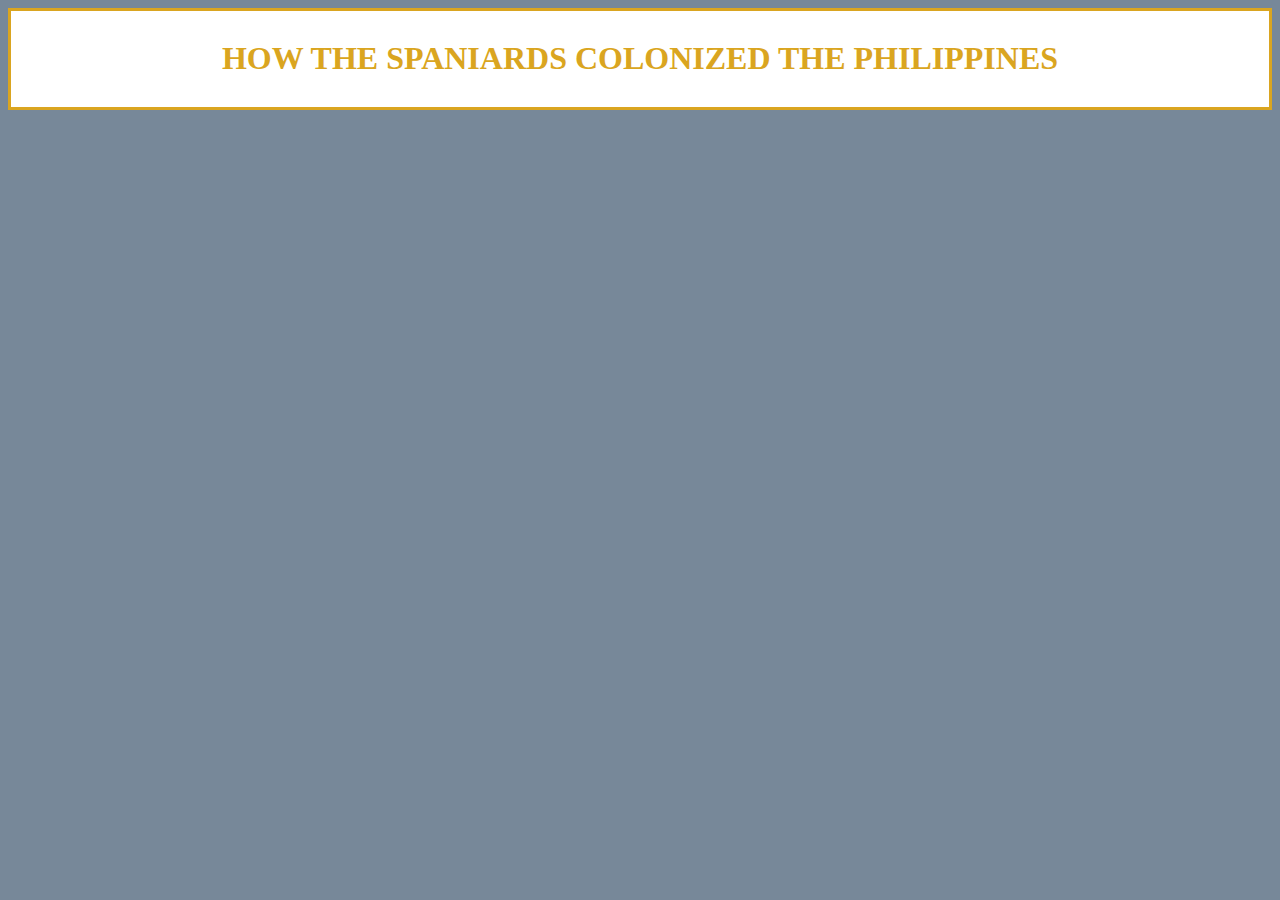
==== PAA1.html @ fe08fb77 "Update PAA1.html" ====
<!DOCTYPE html>
<html>
<head>
    <title>Web Design</title>
    <link rel="stylesheet" type="text/css" href="css/style.css">
<style>
    div {
        border: 3px solid goldenrod;
        background-color: white;
        /* background-image: url("Header.jpg");
        background-position-y: center; */
        padding: 8px;
    }

    h1{
        text-align: center;
        text-transform: uppercase;
        color: goldenrod;
    }
    
    body{
        background-color: lightslategray;
    }


</style>
</head>
<body>
<div>
    <h1> How the Spaniards Colonized the Philippines</h1>
</div>

</body>
</html>
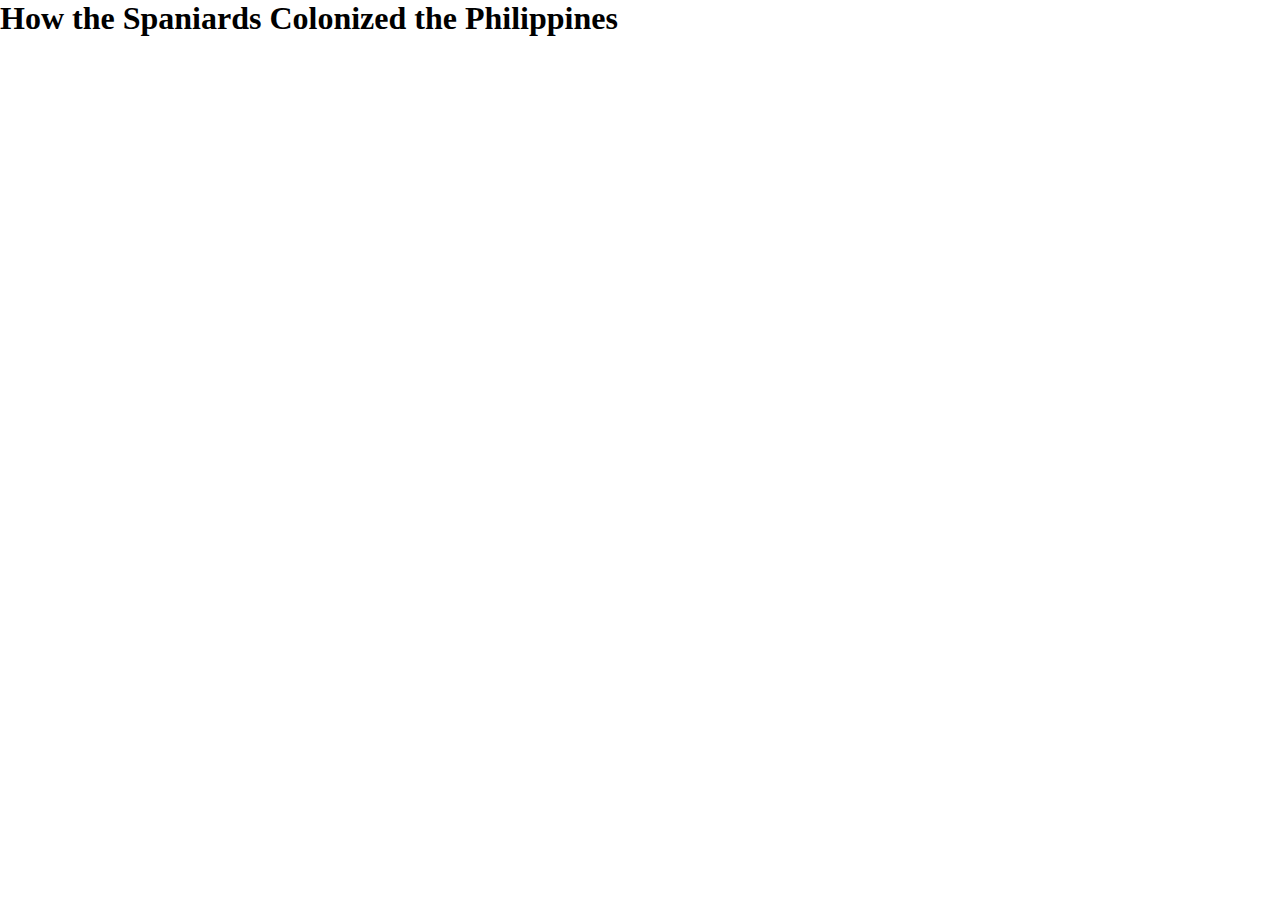
==== commit ccf685f3: "Update PAA1.html" ====
--- a/PAA1.html
+++ b/PAA1.html
@@ -2,33 +2,13 @@
 <html>
 <head>
     <title>Web Design</title>
-    <link rel="stylesheet" type="text/css" href="css/style.css">
-<style>
-    div {
-        border: 3px solid goldenrod;
-        background-color: white;
-        /* background-image: url("Header.jpg");
-        background-position-y: center; */
-        padding: 8px;
-    }
-
-    h1{
-        text-align: center;
-        text-transform: uppercase;
-        color: goldenrod;
-    }
-    
-    body{
-        background-color: lightslategray;
-    }
-
-
-</style>
+    <link rel="stylesheet" type="text/css" href="style.css">
 </head>
 <body>
-<div>
-    <h1> How the Spaniards Colonized the Philippines</h1>
-</div>
-
+    <header>
+        <div>
+            <h1> How the Spaniards Colonized the Philippines</h1>
+        </div>
+    </header>
 </body>
 </html>
--- a/style.css
+++ b/style.css
@@ -0,0 +1,6 @@
+*{
+ margin: 0;
+ padding: 0;
+ font-family: Century Gothic;
+  
+}
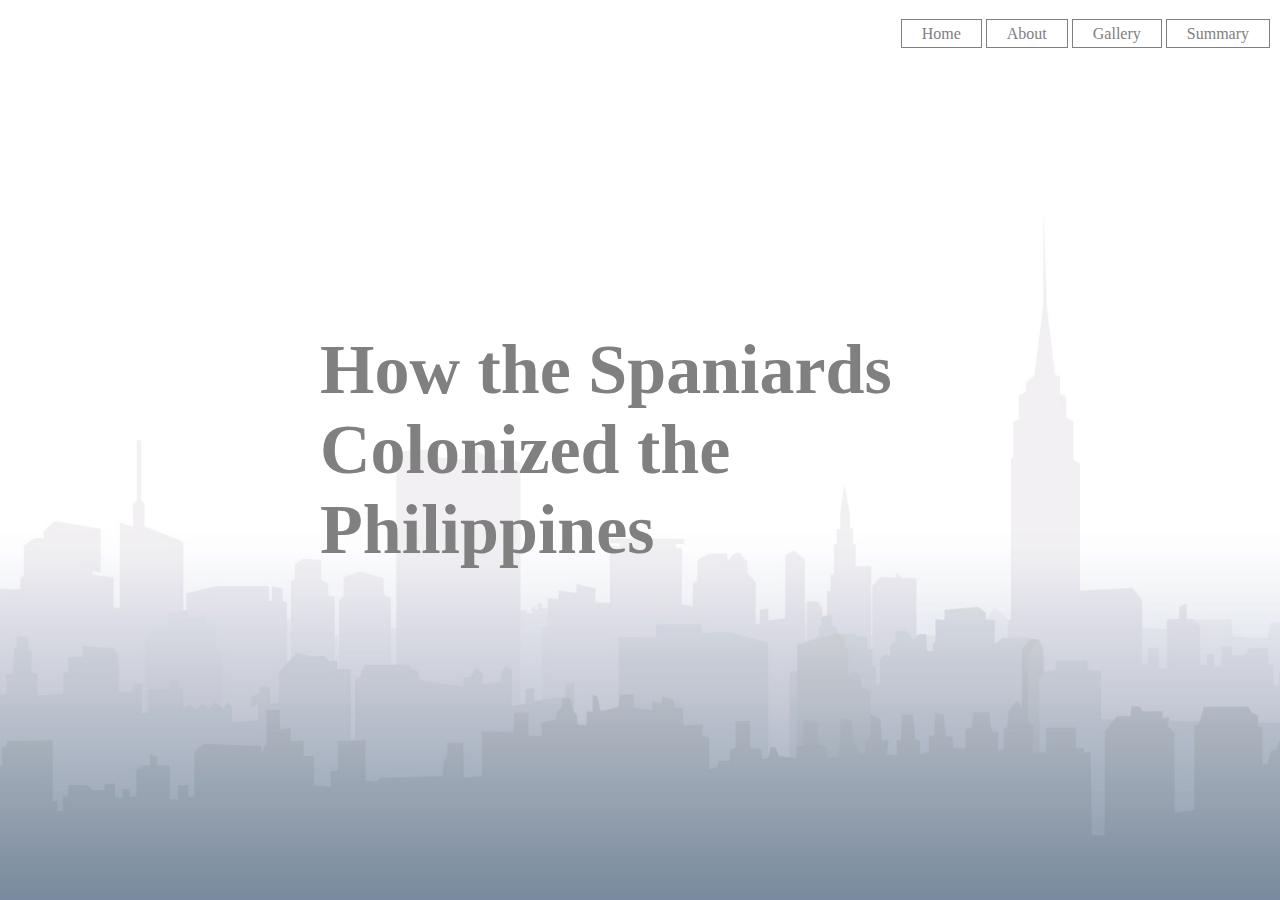
==== commit 22ddb63a: "Update PAA1.html" ====
--- a/PAA1.html
+++ b/PAA1.html
@@ -6,9 +6,27 @@
 </head>
 <body>
     <header>
-        <div>
-            <h1> How the Spaniards Colonized the Philippines</h1>
+        <div class="main">
+            <ul> 
+                <li> <a href="#"> Home </a></li>
+                <li> <a href="#"> About </a></li>
+                <li> <a href="#"> Gallery </a></li>
+                <li> <a href="#"> Summary </a></li>
+            </ul>   
         </div>
+        <div class="title">
+            <h1> How the Spaniards Colonized the Philippines </h1>
+        </div>
+
+        <!-- <div id="About">
+            <h1>About</h1>
+        </div>
+        <div id="Gallery">
+            <h1>About</h1>
+        </div>
+        <div id="Summary">
+            <h1>About</h1>
+        </div> -->
     </header>
 </body>
 </html>
--- a/style.css
+++ b/style.css
@@ -1,6 +1,75 @@
+html{
+    scroll-behavior: smooth;
+}
+
 *{
  margin: 0;
  padding: 0;
  font-family: Century Gothic;
   
 }
+
+header{
+    background-image: url(R.jpg);
+    height: 100vh; 
+    background-size: cover;
+    background-position: center;
+}
+
+ul{
+    float: right;
+    list-style-type: none;
+    margin-top: 25px;
+    margin-right: 10px;
+}
+
+ul li{
+    display: inline-block;
+}
+
+ul li a{
+    text-decoration: none;
+    color: gray;
+    padding: 5px 20px;
+    border: 1px solid gray;
+    transition: 0.6s ease;
+}
+
+ul li a:hover{
+    background-color: gray;
+    color: red;
+}
+
+.title{
+    position: absolute;
+    top: 50%;
+    left: 50%;
+    transform: translate(-50%,-50%);
+}
+
+.title h1{
+    color: gray;
+    font-size: 70px;
+
+}
+
+#About{
+    height: 700px;
+    background: gray;
+    display: inline-block;
+    width: 100%;
+}
+
+#Gallery{
+    height: 700px;
+    background: white;
+    display: inline-block;
+    width: 100%;
+}
+
+#Summary{
+    height: 700px;
+    background: gray;
+    display: inline-block;
+    width: 100%;
+}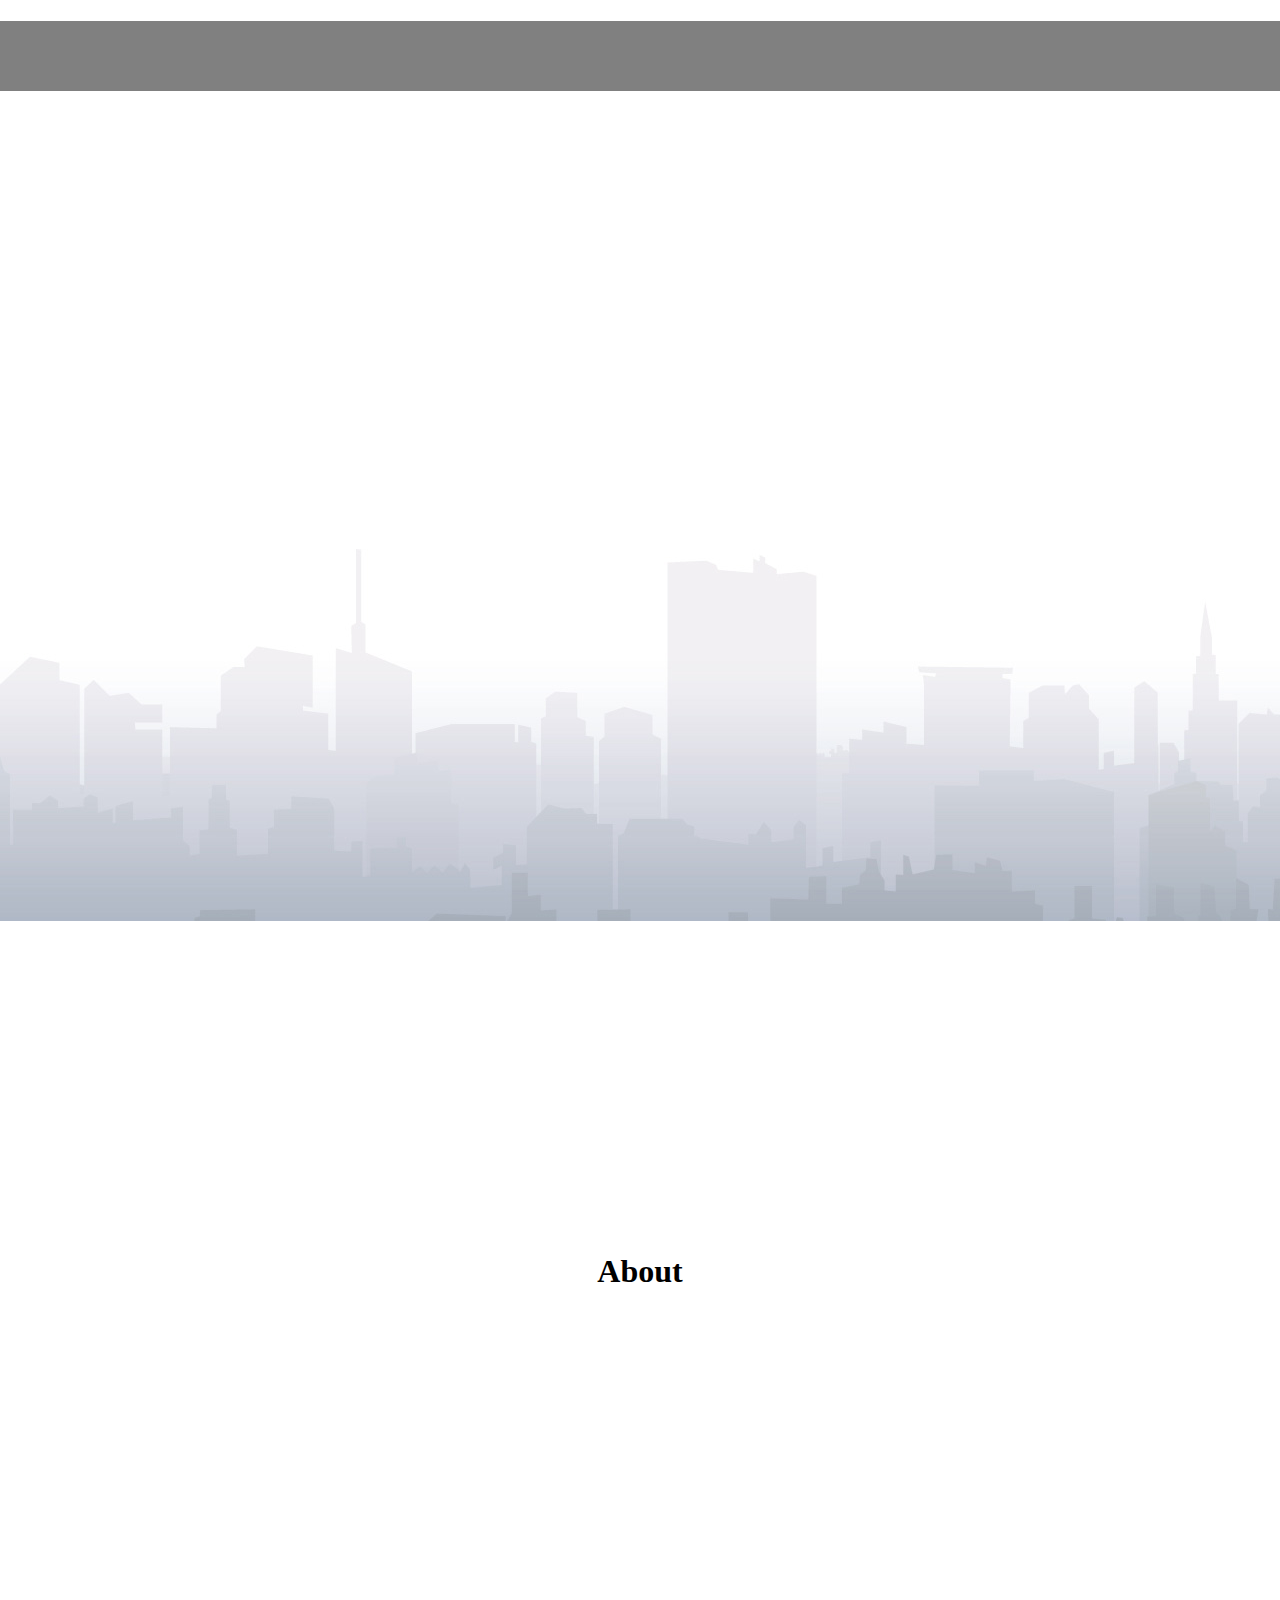
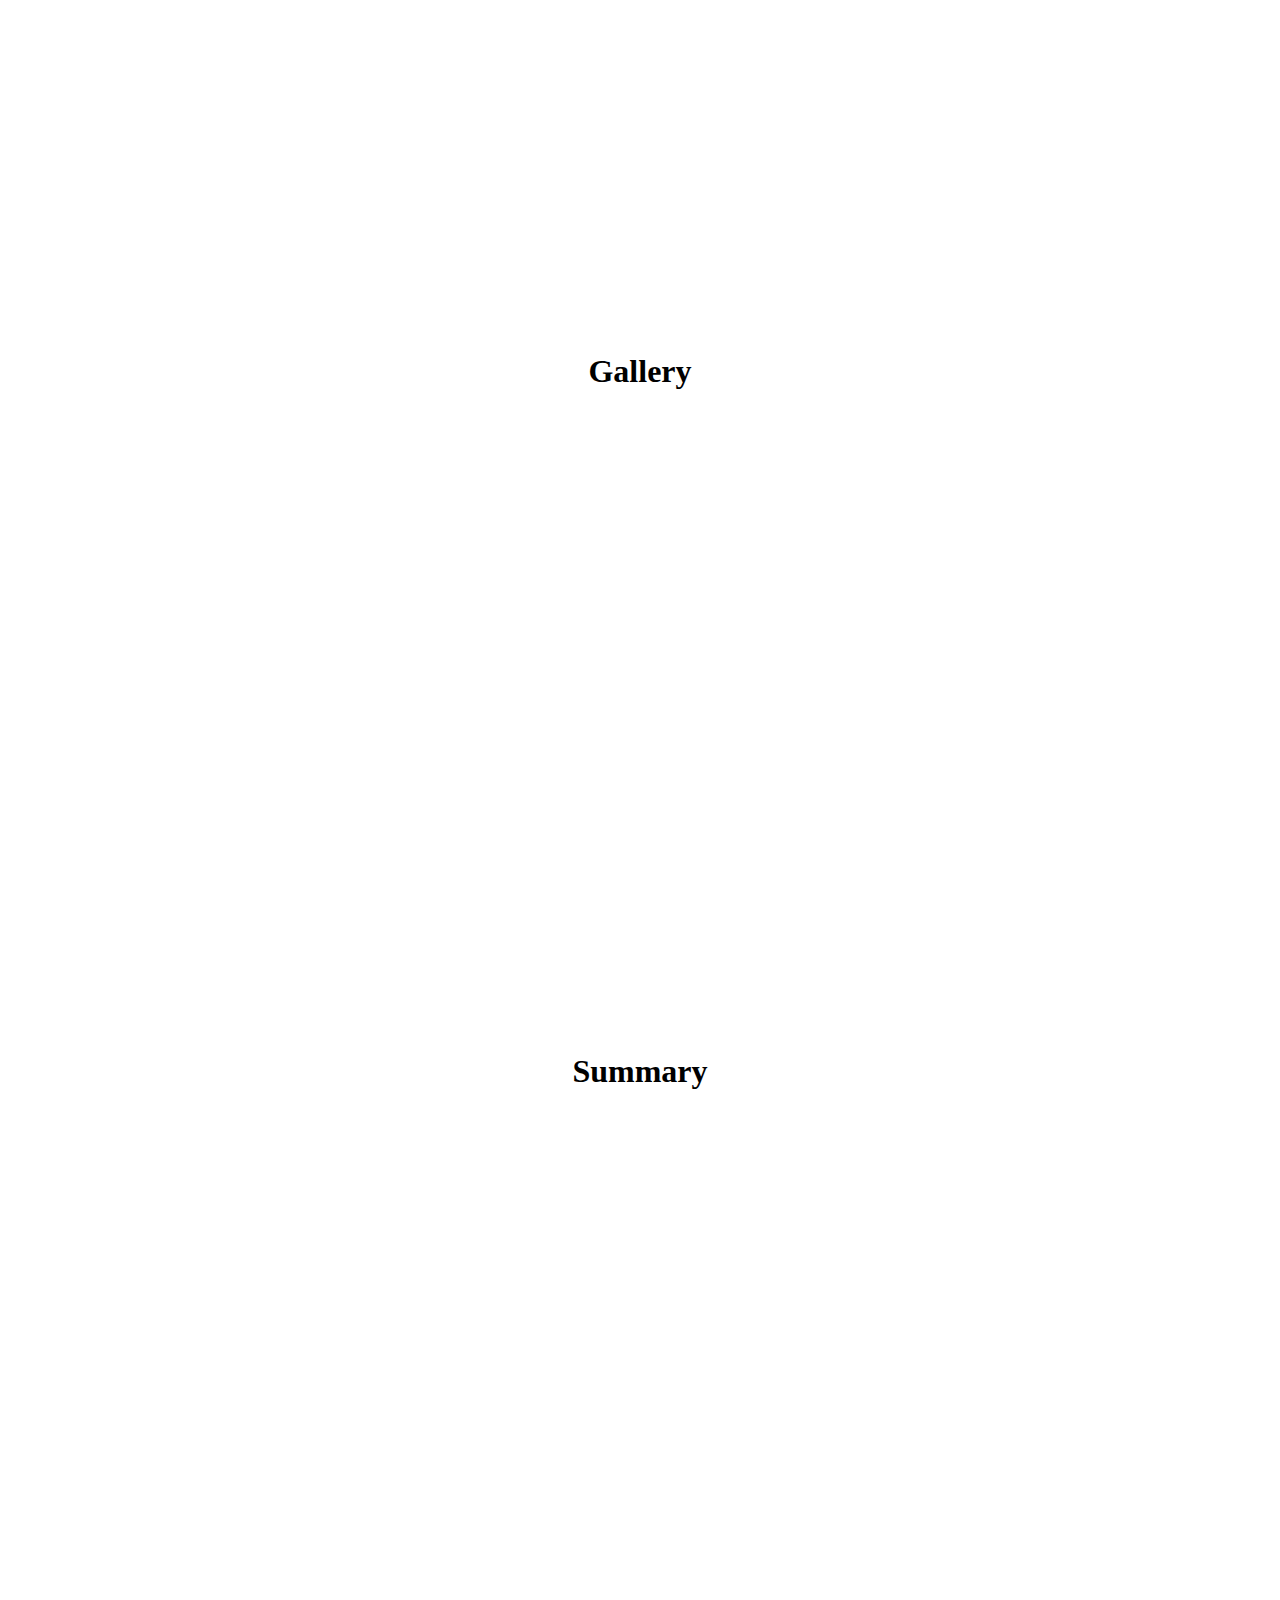
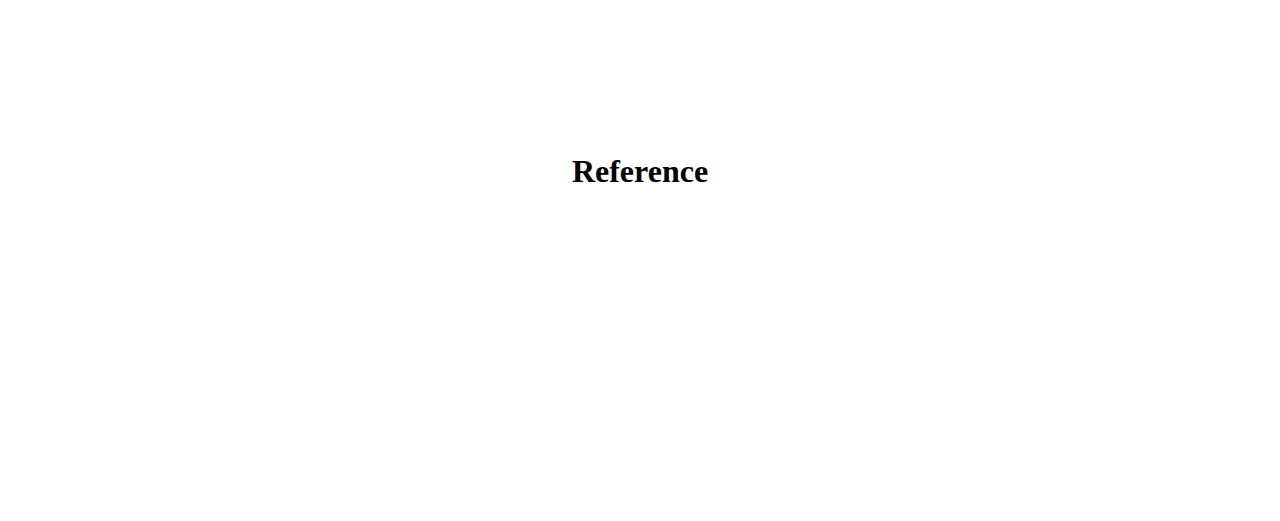
==== commit bcdb3186: "Update PAA1.html" ====
--- a/PAA1.html
+++ b/PAA1.html
@@ -1,32 +1,48 @@
 <!DOCTYPE html>
 <html>
 <head>
-    <title>Web Design</title>
+    <title>How the Spaniards Colonized the Philippines</title>
     <link rel="stylesheet" type="text/css" href="style.css">
 </head>
 <body>
     <header>
         <div class="main">
-            <ul> 
-                <li> <a href="#"> Home </a></li>
-                <li> <a href="#"> About </a></li>
-                <li> <a href="#"> Gallery </a></li>
-                <li> <a href="#"> Summary </a></li>
+            <ul class = "nav"> 
+                <li> <a href="#home"> Home </a></li>
+                <li> <a href="#about"> About </a></li>
+                <li> <a href="#gallery"> Gallery </a></li>
+                <li> <a href="#summary"> Summary </a></li>
+                <li> <a href="#reference"> Reference </a></li>
             </ul>   
         </div>
-        <div class="title">
+        <!-- <div class="title">
             <h1> How the Spaniards Colonized the Philippines </h1>
+        </div> -->
+        <div class="problem-area" id="home">
+            <div class="text-part">
+                <h1>Home</h1>
+            </div>
         </div>
-
-        <!-- <div id="About">
-            <h1>About</h1>
+        <div class="about-area" id="about">
+            <div class="text-part">
+                <h1>About</h1>
+            </div>
         </div>
-        <div id="Gallery">
-            <h1>About</h1>
+        <div class="gallery-area" id="gallery">
+            <div class="text-part">
+                <h1>Gallery</h1>
+            </div>
         </div>
-        <div id="Summary">
-            <h1>About</h1>
-        </div> -->
+        <div class="summary-area" id="summary">
+            <div class="text-part">
+                <h1>Summary</h1>
+            </div>
+        </div>
+        <div class="reference-area" id="reference">
+            <div class="text-part">
+                <h1>Reference</h1>
+            </div>
+        </div>
     </header>
 </body>
 </html>
--- a/style.css
+++ b/style.css
@@ -1,4 +1,28 @@
-html{
+
+body {
+    margin: 0;
+    padding: 0;
+    font-family: Century Gothic;
+
+}
+
+.main{
+    position: fixed;
+    display: flex;
+    justify-content: center;
+    align-items: center;    
+    flex-direction: row;    
+    flex-wrap: wrap;
+    background-color: gray;
+    width: 100%;
+    height: 70px;
+    z-index: 1;
+}
+
+
+
+
+/* html{
     scroll-behavior: smooth;
 }
 
@@ -9,14 +33,14 @@
   
 }
 
-header{
+/* header{
     background-image: url(R.jpg);
     height: 100vh; 
-    background-size: cover;
+    background-size: auto;
     background-position: center;
-}
+} */
 
-ul{
+ul .nav{
     float: right;
     list-style-type: none;
     margin-top: 25px;
@@ -53,23 +77,27 @@
 
 }
 
-#About{
-    height: 700px;
-    background: gray;
-    display: inline-block;
-    width: 100%;
+.main {
+    position: fixed;
+
 }
 
-#Gallery{
-    height: 700px;
-    background: white;
-    display: inline-block;
+.problem-area{
+    position: relative;
+    background-image: url(R.jpg);
     width: 100%;
+    height: 100vh; 
+    background-repeat: no-repeat;
+
 }
 
-#Summary{
+.about-area, .gallery-area, .summary-area, .reference-area{
+    position: relative;
+    display: flex;
+    justify-content: space-around;
+    align-items: center;
+    flex-wrap: wrap;
+    flex-direction: row;
+    width: 100%;
     height: 700px;
-    background: gray;
-    display: inline-block;
-    width: 100%;
-}+} */
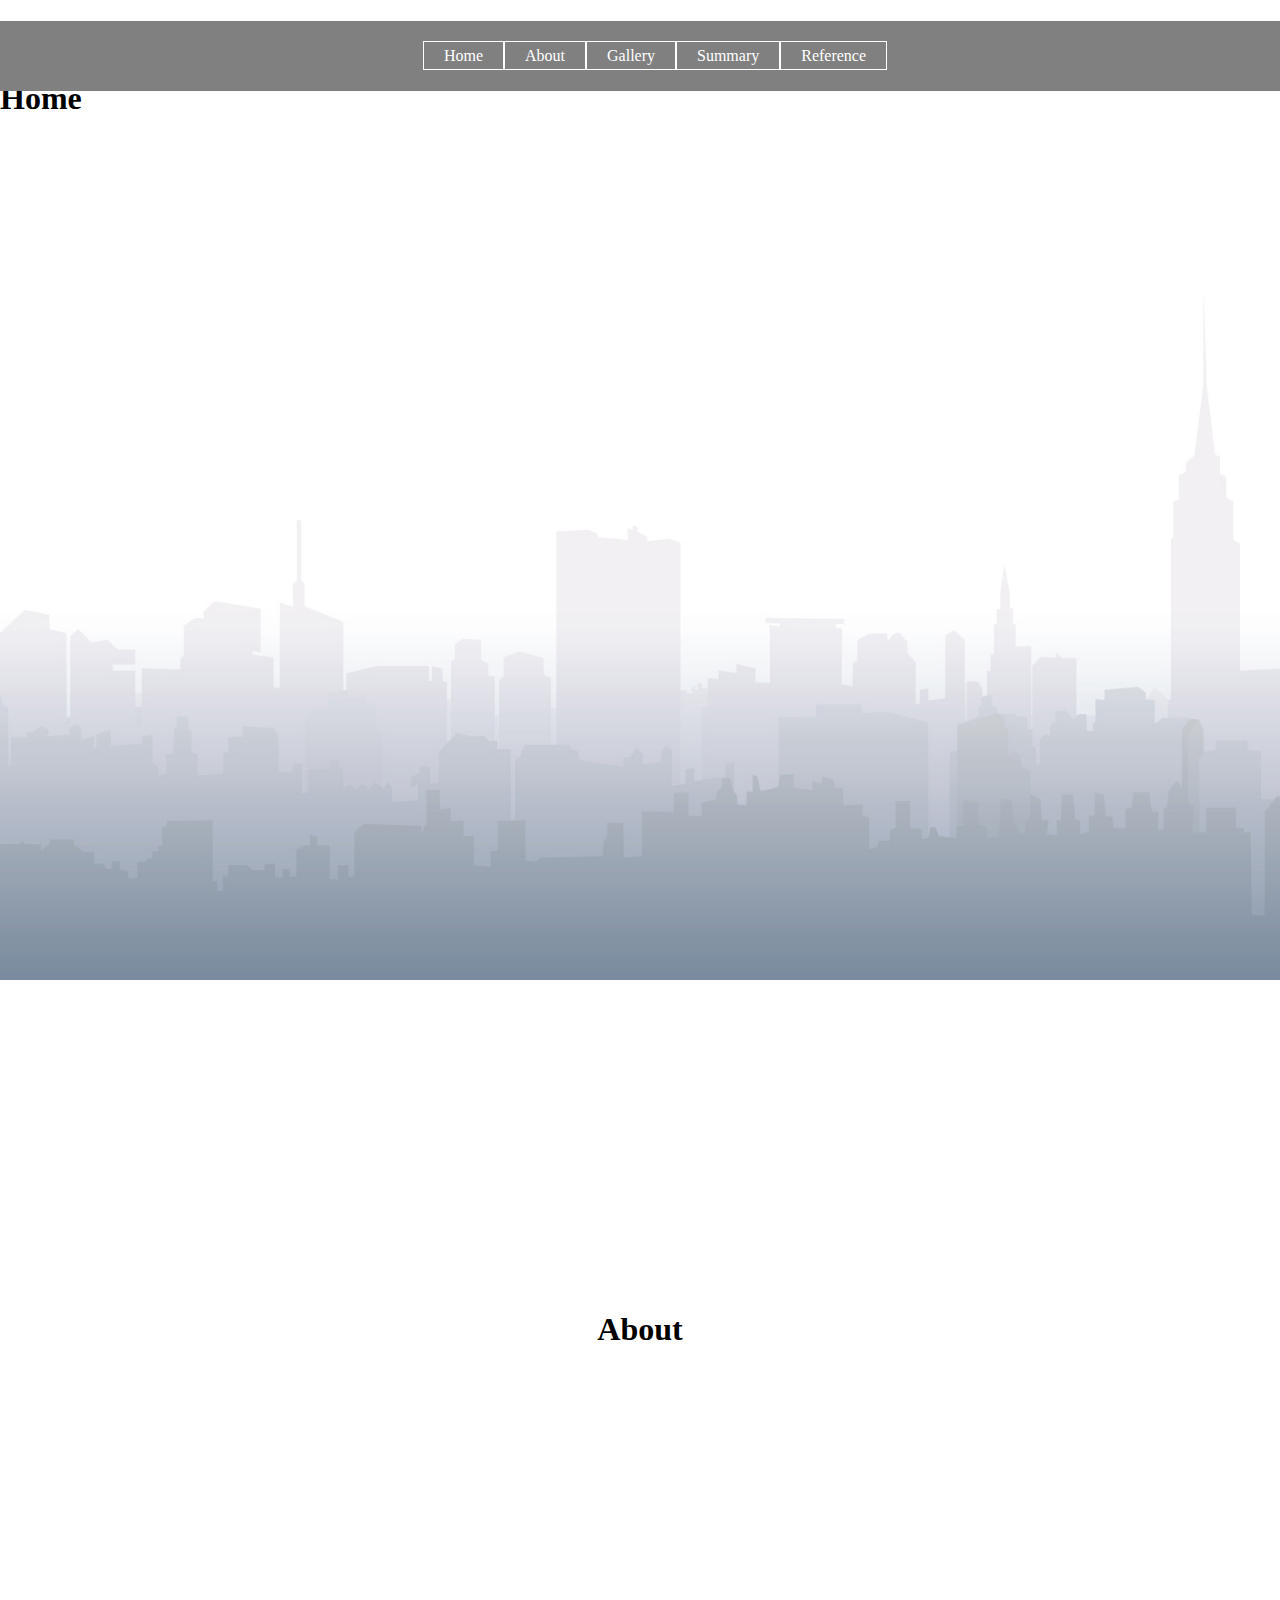
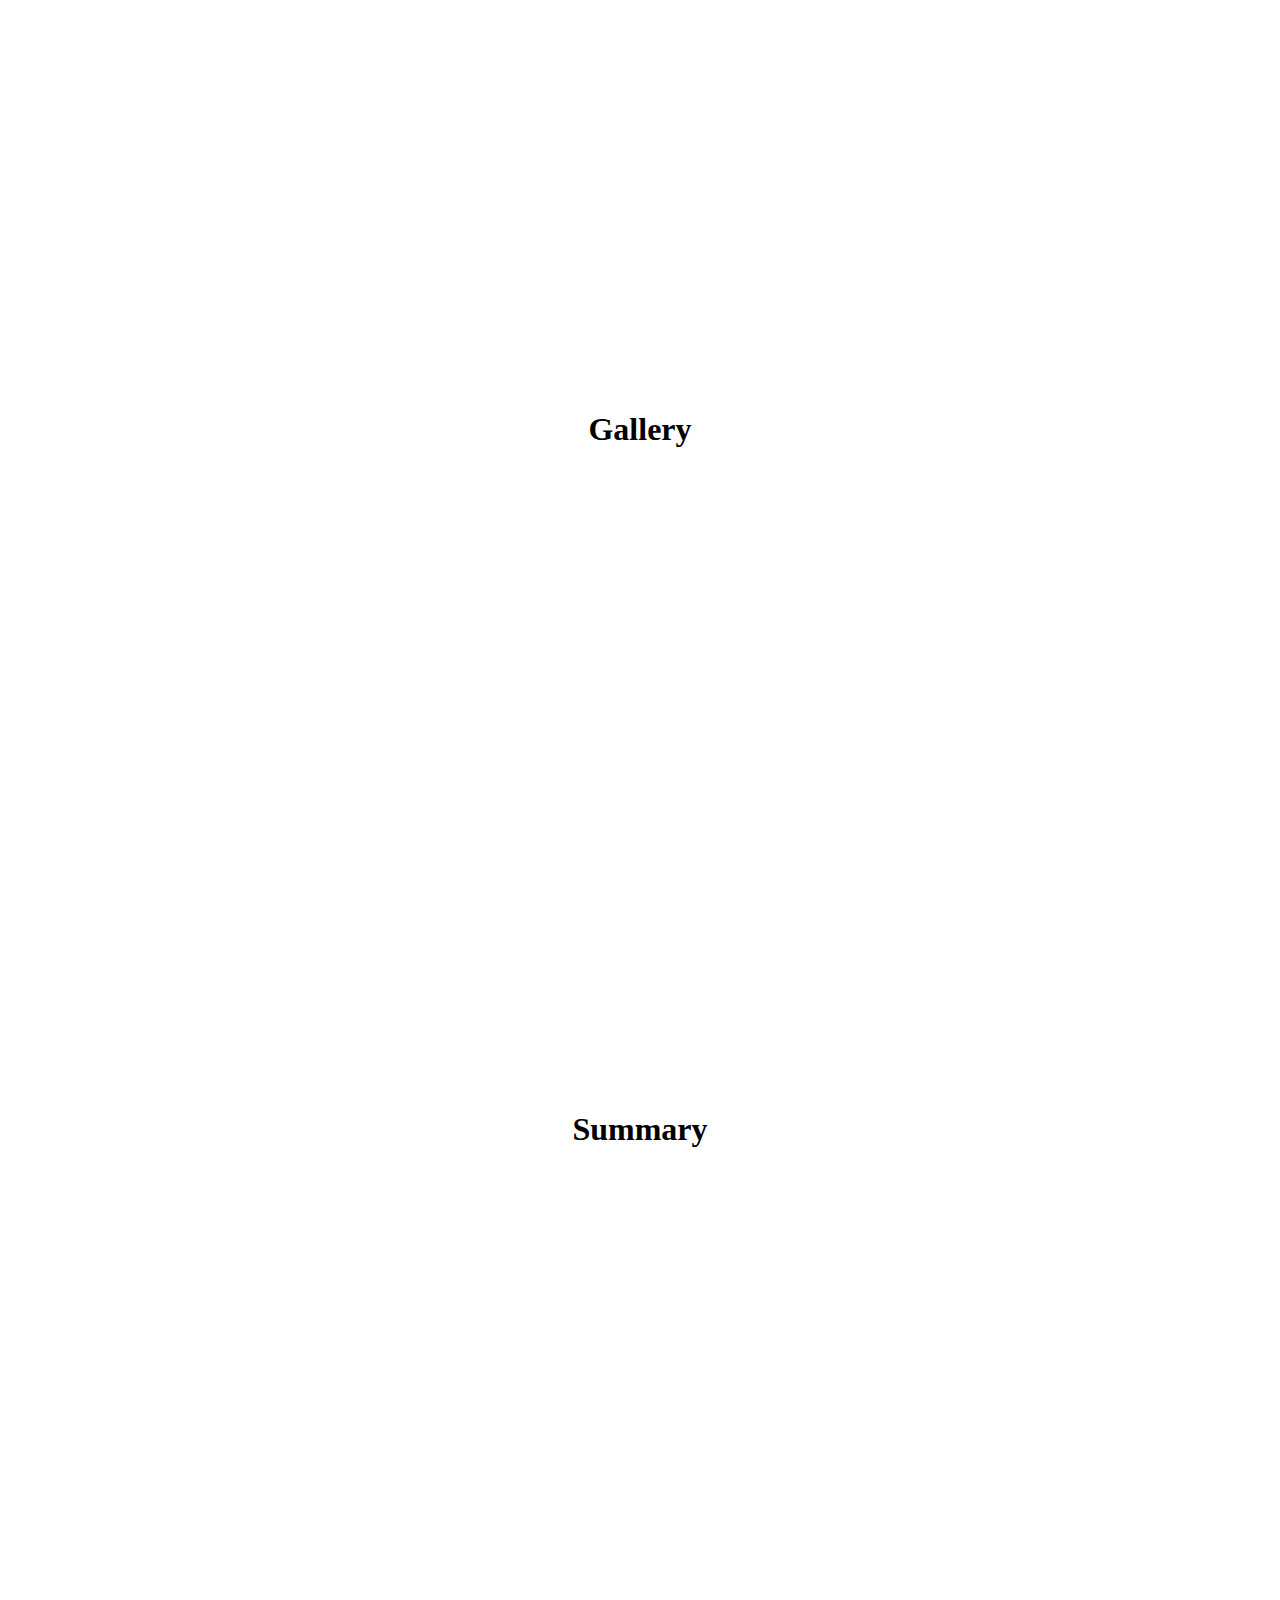
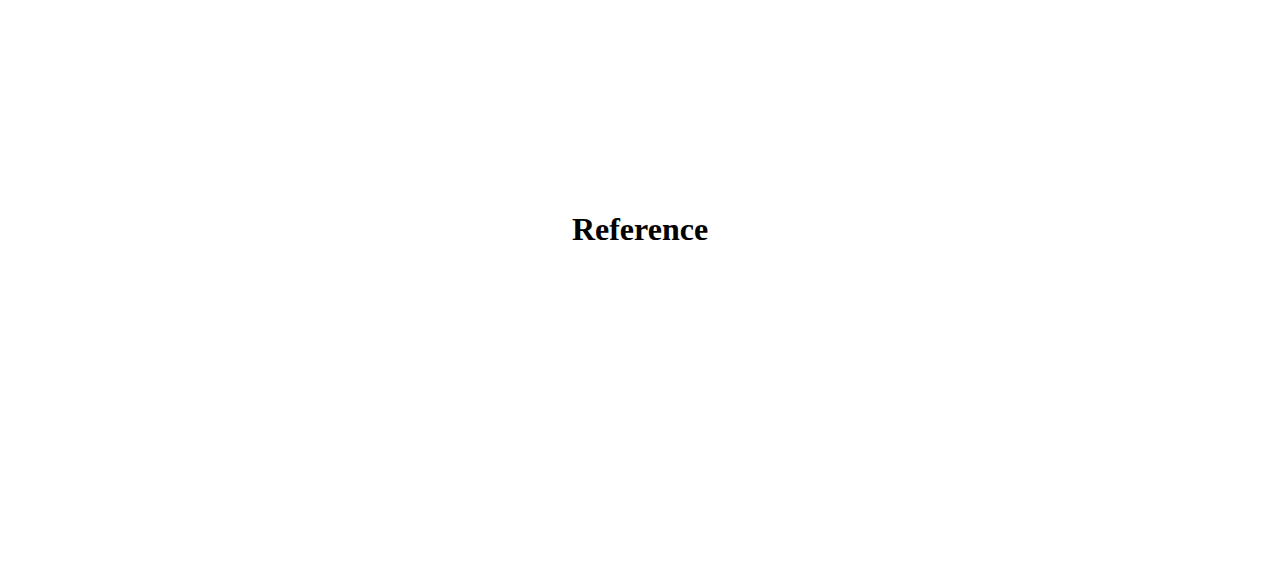
==== commit b622a4ce: "Update PAA1.html" ====
--- a/PAA1.html
+++ b/PAA1.html
@@ -15,9 +15,9 @@
                 <li> <a href="#reference"> Reference </a></li>
             </ul>   
         </div>
-        <!-- <div class="title">
+        <div class="title">
             <h1> How the Spaniards Colonized the Philippines </h1>
-        </div> -->
+        </div>
         <div class="problem-area" id="home">
             <div class="text-part">
                 <h1>Home</h1>
--- a/style.css
+++ b/style.css
@@ -19,52 +19,29 @@
     z-index: 1;
 }
 
-
-
-
-/* html{
-    scroll-behavior: smooth;
-}
-
-*{
- margin: 0;
- padding: 0;
- font-family: Century Gothic;
-  
-}
-
-/* header{
-    background-image: url(R.jpg);
-    height: 100vh; 
-    background-size: auto;
-    background-position: center;
-} */
-
-ul .nav{
-    float: right;
-    list-style-type: none;
-    margin-top: 25px;
+.nav {
+    display: flex;
+    flex-direction: row;
+    justify-content: right;
+    list-style: none;
     margin-right: 10px;
 }
 
-ul li{
-    display: inline-block;
-}
 
-ul li a{
+a{
     text-decoration: none;
-    color: gray;
+    color: white;
     padding: 5px 20px;
-    border: 1px solid gray;
+    border: 1px solid white;
     transition: 0.6s ease;
 }
 
-ul li a:hover{
-    background-color: gray;
+a:hover{
+    background-color: white;
     color: red;
 }
 
-.title{
+/* .title{
     position: absolute;
     top: 50%;
     left: 50%;
@@ -75,12 +52,7 @@
     color: gray;
     font-size: 70px;
 
-}
-
-.main {
-    position: fixed;
-
-}
+} */
 
 .problem-area{
     position: relative;
@@ -88,6 +60,8 @@
     width: 100%;
     height: 100vh; 
     background-repeat: no-repeat;
+    background-size: cover;
+
 
 }
 
@@ -100,4 +74,4 @@
     flex-direction: row;
     width: 100%;
     height: 700px;
-} */
+} 
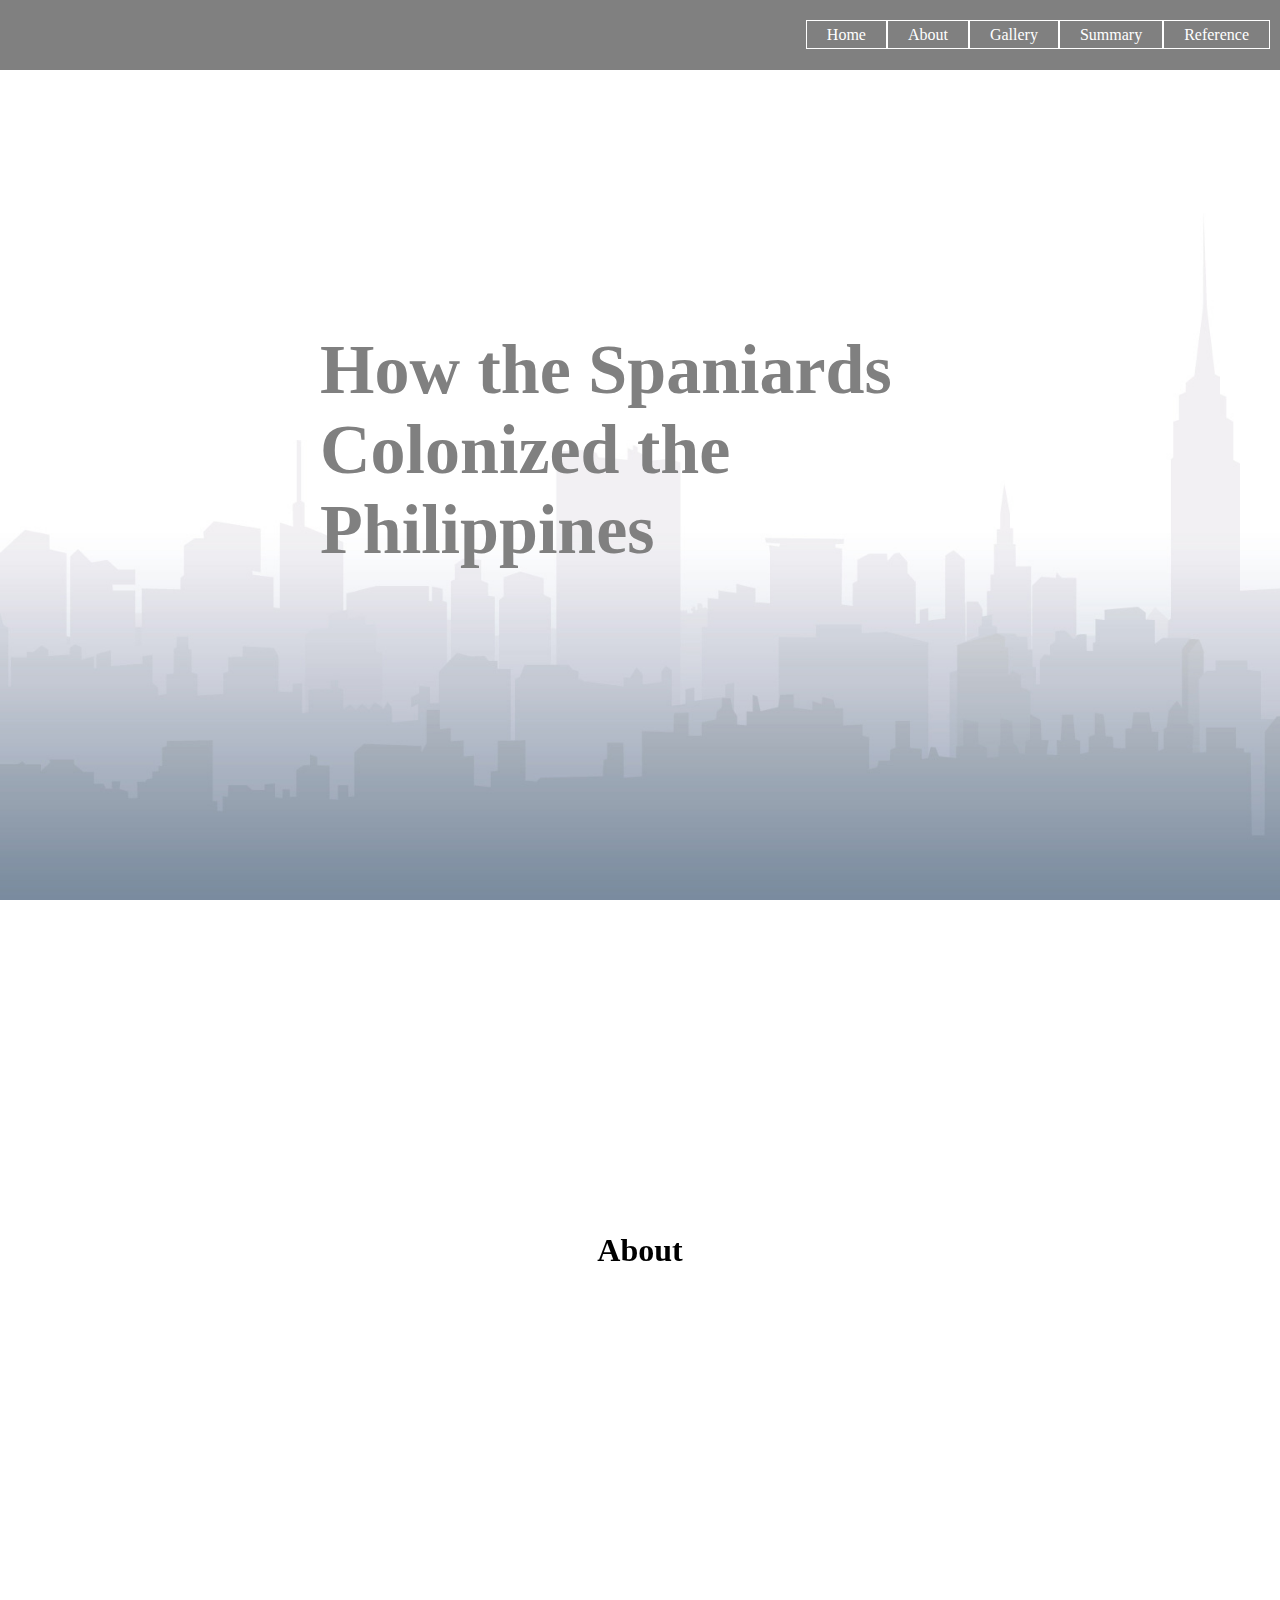
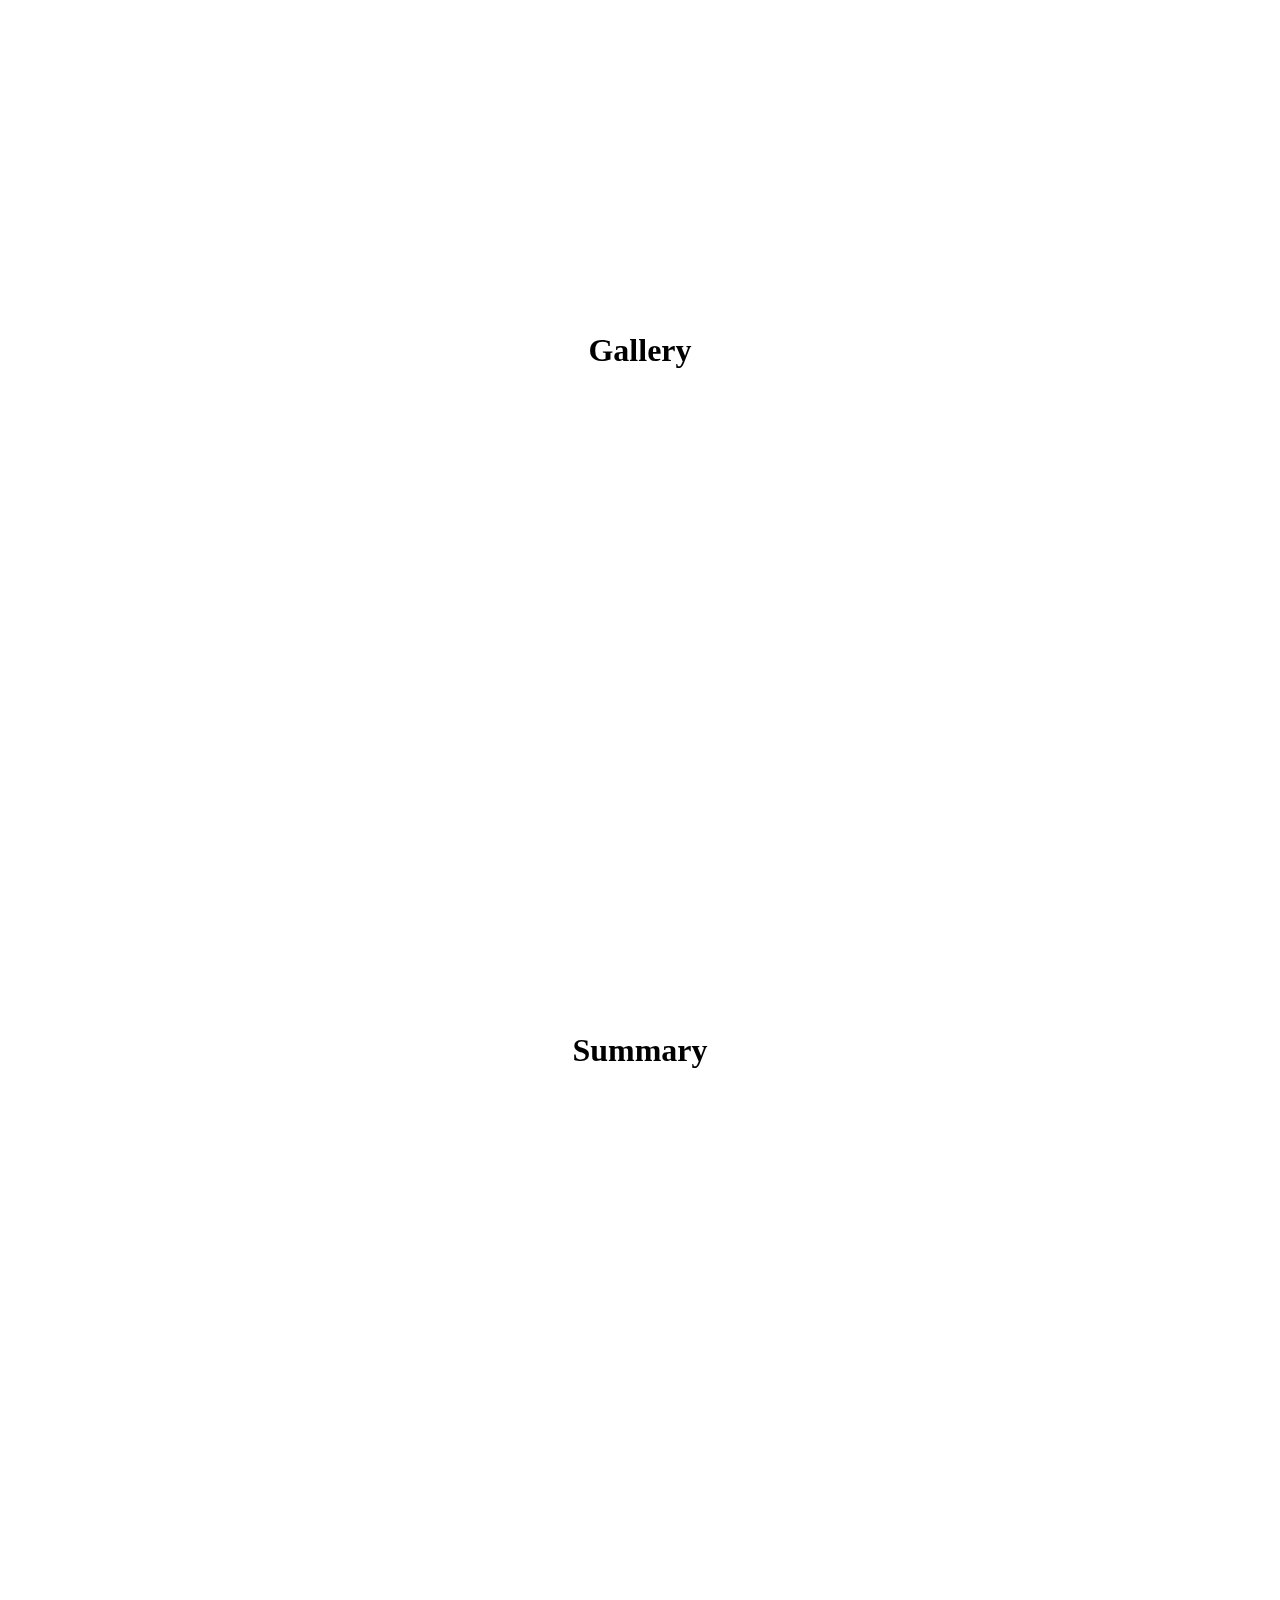
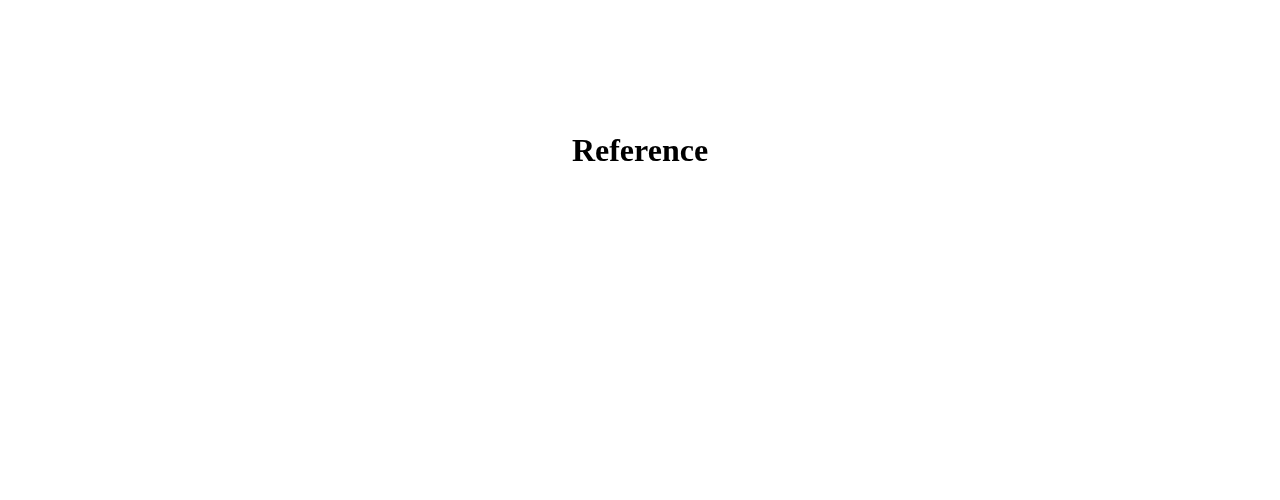
==== commit 4999b1e3: "Update PAA1.html" ====
--- a/PAA1.html
+++ b/PAA1.html
@@ -15,12 +15,11 @@
                 <li> <a href="#reference"> Reference </a></li>
             </ul>   
         </div>
-        <div class="title">
-            <h1> How the Spaniards Colonized the Philippines </h1>
-        </div>
         <div class="problem-area" id="home">
             <div class="text-part">
-                <h1>Home</h1>
+                <div class="title">
+                    <h1> How the Spaniards Colonized the Philippines </h1>
+                </div>
             </div>
         </div>
         <div class="about-area" id="about">
--- a/style.css
+++ b/style.css
@@ -9,7 +9,7 @@
 .main{
     position: fixed;
     display: flex;
-    justify-content: center;
+    justify-content: flex-end;
     align-items: center;    
     flex-direction: row;    
     flex-wrap: wrap;
@@ -17,14 +17,16 @@
     width: 100%;
     height: 70px;
     z-index: 1;
+    
 }
 
 .nav {
     display: flex;
-    flex-direction: row;
+    flex-direction:row;
     justify-content: right;
     list-style: none;
     margin-right: 10px;
+
 }
 
 
@@ -34,6 +36,7 @@
     padding: 5px 20px;
     border: 1px solid white;
     transition: 0.6s ease;
+
 }
 
 a:hover{
@@ -41,18 +44,18 @@
     color: red;
 }
 
-/* .title{
-    position: absolute;
+.title{
+    position: fixed;
     top: 50%;
     left: 50%;
-    transform: translate(-50%,-50%);
+    transform: translate(-50%,-50%); 
 }
 
 .title h1{
     color: gray;
     font-size: 70px;
 
-} */
+}
 
 .problem-area{
     position: relative;
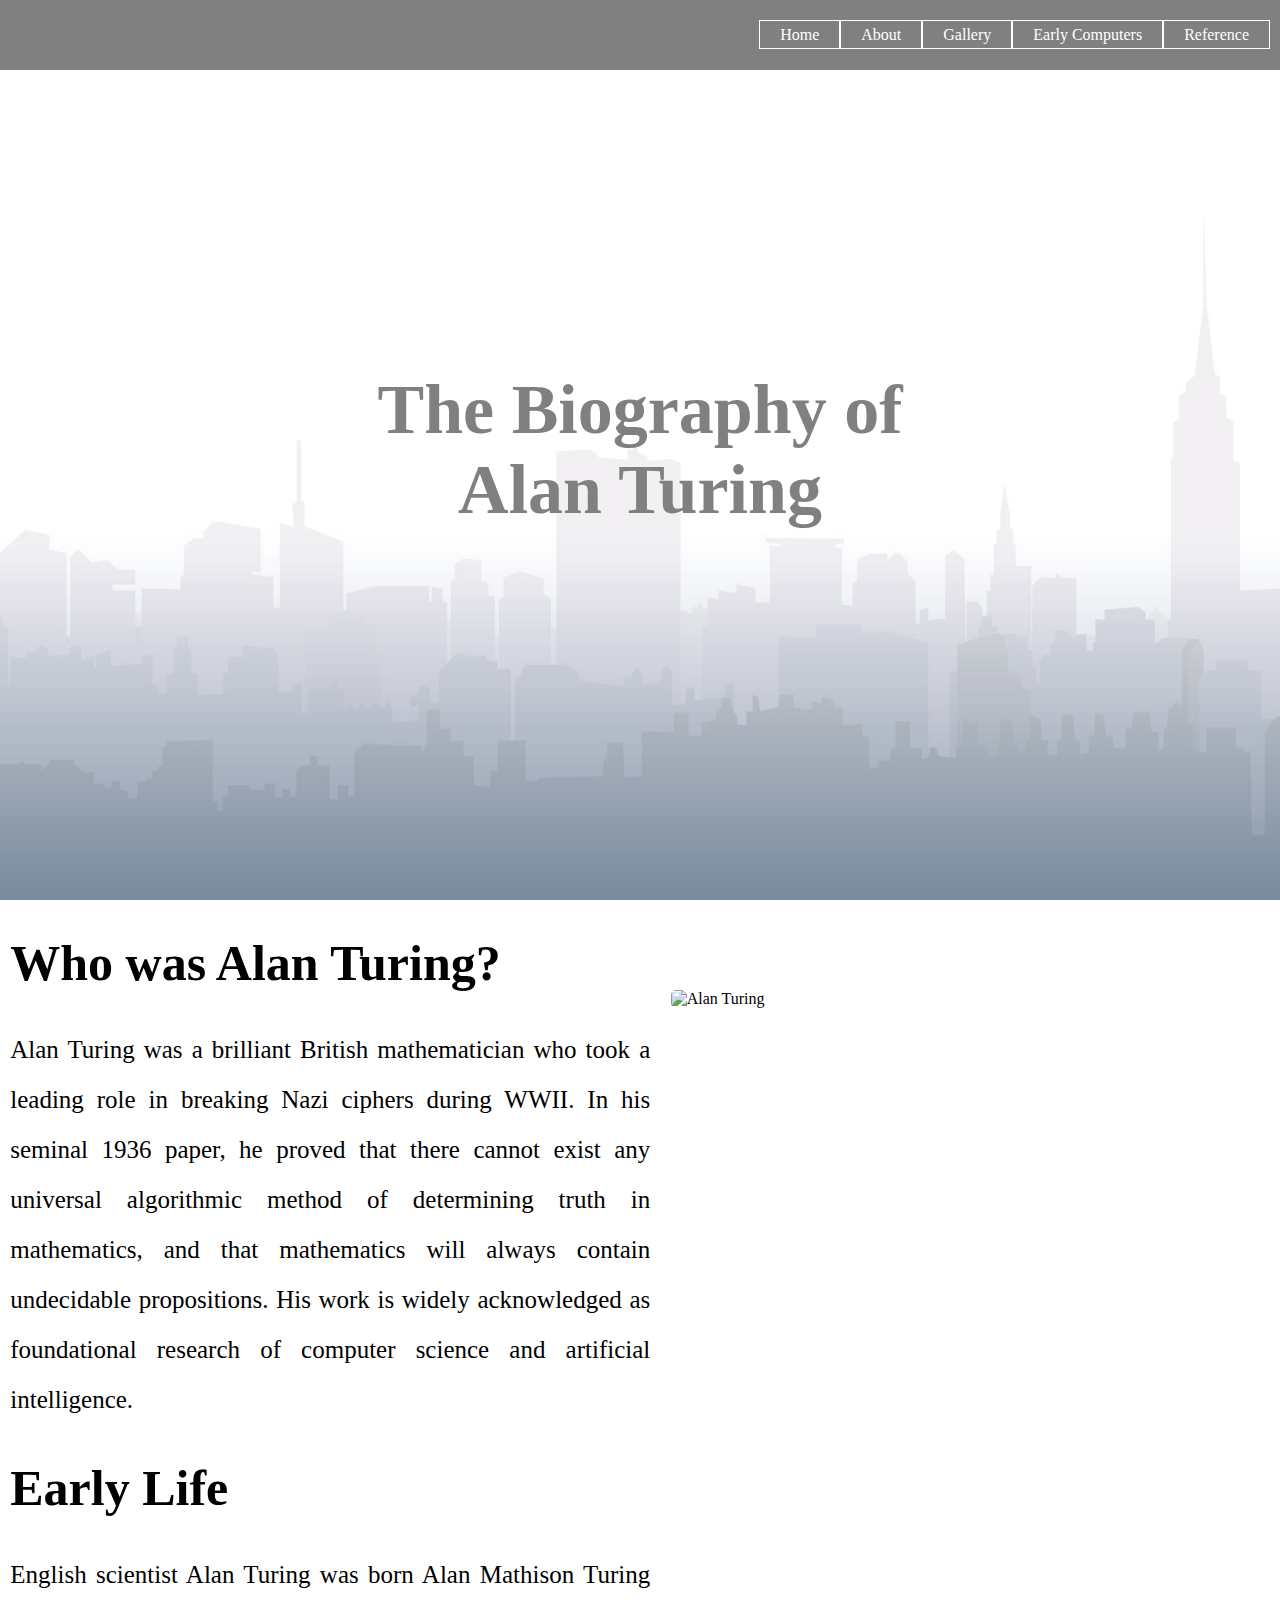
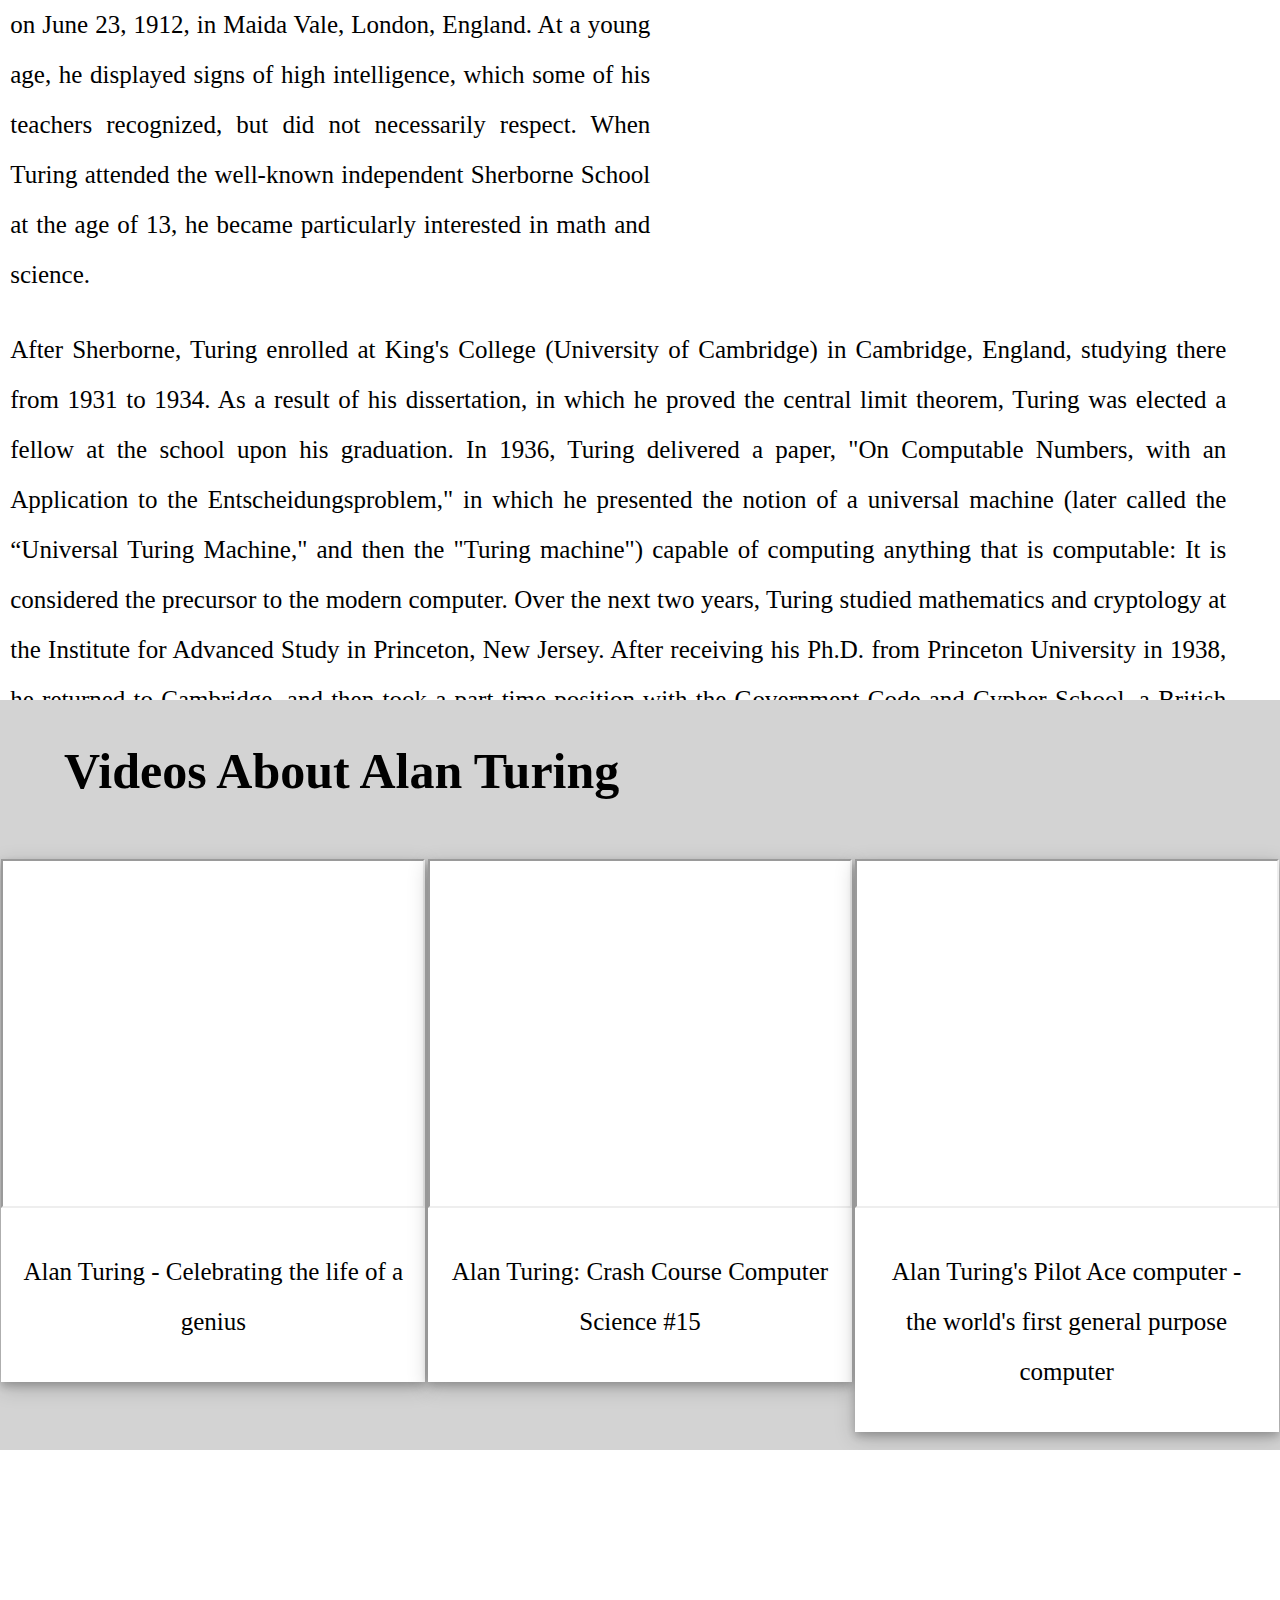
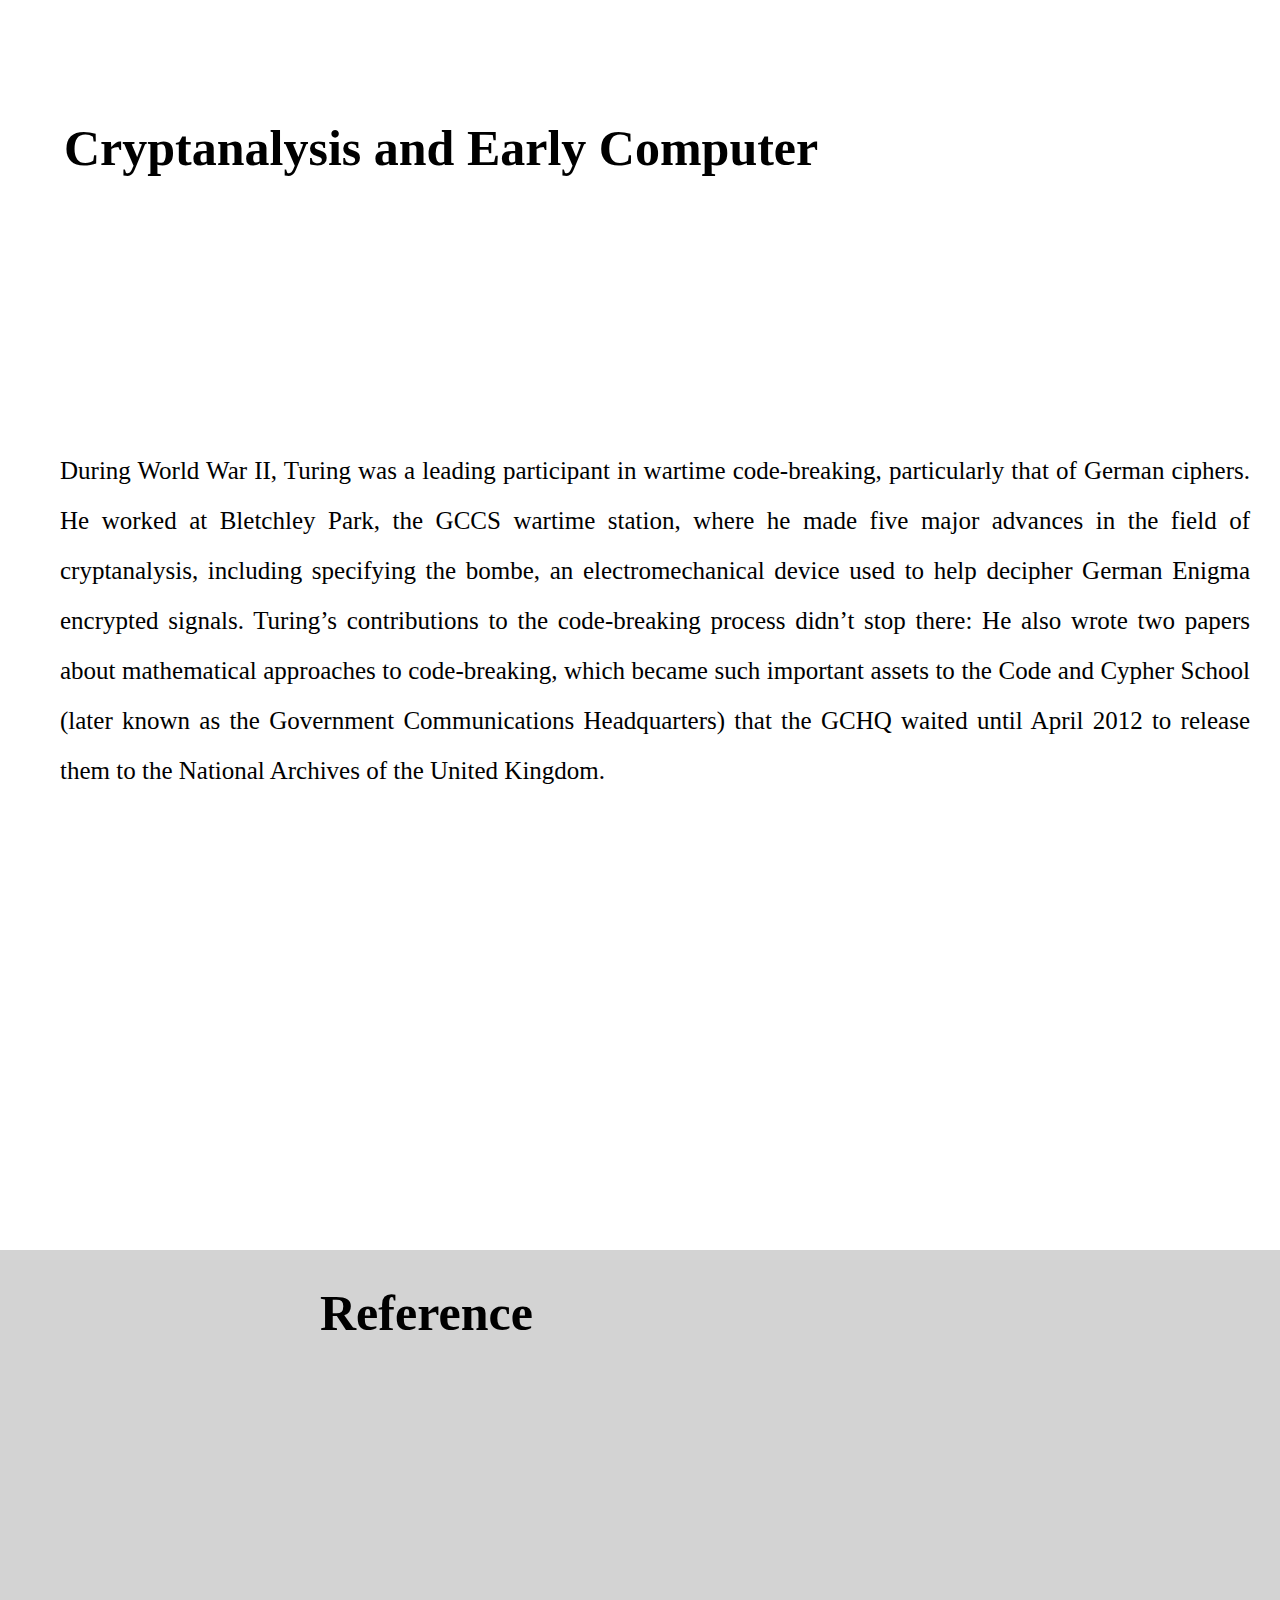
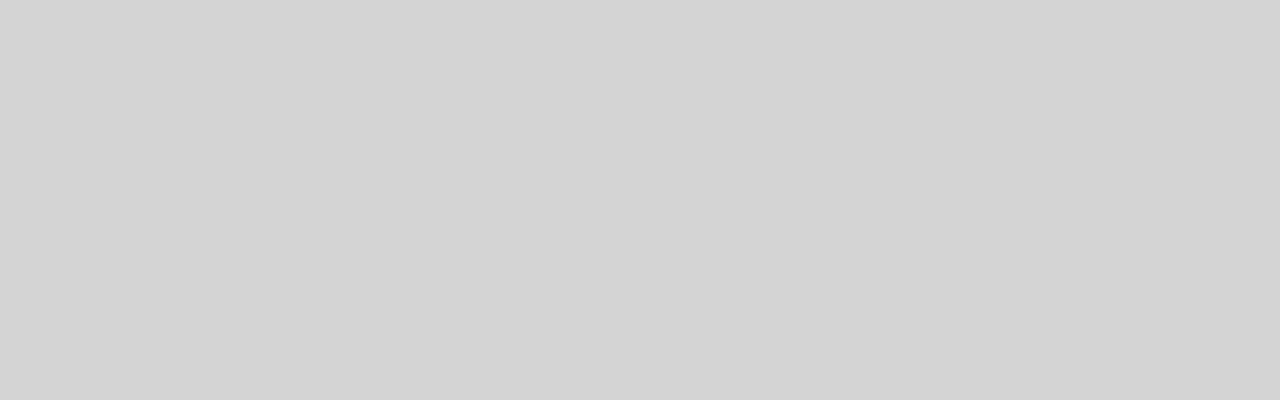
==== commit 3b04aaee: "Update PAA1.html" ====
--- a/PAA1.html
+++ b/PAA1.html
@@ -11,32 +11,75 @@
                 <li> <a href="#home"> Home </a></li>
                 <li> <a href="#about"> About </a></li>
                 <li> <a href="#gallery"> Gallery </a></li>
-                <li> <a href="#summary"> Summary </a></li>
+                <li> <a href="#early"> Early Computers </a></li>
                 <li> <a href="#reference"> Reference </a></li>
             </ul>   
         </div>
+
         <div class="problem-area" id="home">
             <div class="text-part">
                 <div class="title">
-                    <h1> How the Spaniards Colonized the Philippines </h1>
+                    <h1> The Biography of Alan Turing </h1>
                 </div>
             </div>
         </div>
         <div class="about-area" id="about">
             <div class="text-part">
-                <h1>About</h1>
+                <h1> Who was Alan Turing?</h1>
+                <p> Alan Turing was a brilliant British mathematician who took a leading role in breaking Nazi ciphers during WWII. In his seminal 1936 paper, he proved that there cannot exist any universal algorithmic method of determining truth in mathematics, and that mathematics will always contain undecidable propositions. His work is widely acknowledged as foundational research of computer science and artificial intelligence. </p>
+                <h1>Early Life</h1>
+                <p>English scientist Alan Turing was born Alan Mathison Turing on June 23, 1912, in Maida Vale, London, England. At a young age, he displayed signs of high intelligence, which some of his teachers recognized, but did not necessarily respect. When Turing attended the well-known independent Sherborne School at the age of 13, he became particularly interested in math and science. </p>
+
+                <p2>After Sherborne, Turing enrolled at King's College (University of Cambridge) in Cambridge, England, studying there from 1931 to 1934. As a result of his dissertation, in which he proved the central limit theorem, Turing was elected a fellow at the school upon his graduation.
+                In 1936, Turing delivered a paper, "On Computable Numbers, with an Application to the Entscheidungsproblem," in which he presented the notion of a universal machine (later called the “Universal Turing Machine," and then the "Turing machine") capable of computing anything that is computable: It is considered the precursor to the modern computer.
+
+                Over the next two years, Turing studied mathematics and cryptology at the Institute for Advanced Study in Princeton, New Jersey. After receiving his Ph.D. from Princeton University in 1938, he returned to Cambridge, and then took a part-time position with the Government Code and Cypher School, a British code-breaking organization. </p2>
+              
+                
             </div>
+             <div class="profile">
+                <img src="Alan-Turing.jpg" alt="Alan Turing">
+            </div>
+            
+            
         </div>
         <div class="gallery-area" id="gallery">
-            <div class="text-part">
-                <h1>Gallery</h1>
+                <h2>Videos About Alan Turing</h2>
+                <div class="polaroid">
+                    <iframe width="420" height="345" src="https://www.youtube.com/watch?v=gtRLmL70TH0"></iframe>
+                    <div class=container>
+                        <p> Alan Turing - Celebrating the life of a genius</p>
+                    </div>
+                </div>
+            
+            <div class="polaroid">
+                  <iframe width="420" height="345" src="https://www.youtube.com/watch?v=7TycxwFmdB0"></iframe>
+                    <div class=container>
+                        <p> Alan Turing: Crash Course Computer Science #15</p>
+                    </div>
+                </div>
+            
+            <div class="polaroid">
+                  <iframe width="420" height="345" src="https://www.youtube.com/watch?v=36Ykw1l_KWs"></iframe>
+                    <div class=container>
+                        <p> Alan Turing's Pilot Ace computer - the world's first general purpose computer</p>
+                    </div>
+                </div>
+            
+        
             </div>
-        </div>
-        <div class="summary-area" id="summary">
-            <div class="text-part">
-                <h1>Summary</h1>
+
+        
+        <div class="early-area" id="early">
+<!--            <div class="text-part">-->
+                <h2> Cryptanalysis and Early Computer</h2>
+                <p3> During World War II, Turing was a leading participant in wartime code-breaking, particularly that of German ciphers. He worked at Bletchley Park, the GCCS wartime station, where he made five major advances in the field of cryptanalysis, including specifying the bombe, an electromechanical device used to help decipher German Enigma encrypted signals. 
+                
+                Turing’s contributions to the code-breaking process didn’t stop there: He also wrote two papers about mathematical approaches to code-breaking, which became such important assets to the Code and Cypher School (later known as the Government Communications Headquarters) that the GCHQ waited until April 2012 to release them to the National Archives of the United Kingdom.
+
+                </p3>
             </div>
-        </div>
+<!--            </div>-->
         <div class="reference-area" id="reference">
             <div class="text-part">
                 <h1>Reference</h1>
--- a/style.css
+++ b/style.css
@@ -26,7 +26,7 @@
     justify-content: right;
     list-style: none;
     margin-right: 10px;
-
+   
 }
 
 
@@ -45,10 +45,12 @@
 }
 
 .title{
-    position: fixed;
+    position: absolute;
     top: 50%;
     left: 50%;
-    transform: translate(-50%,-50%); 
+    transform: translate(-50%, -50%);
+    text-align: center;
+
 }
 
 .title h1{
@@ -68,13 +70,96 @@
 
 }
 
-.about-area, .gallery-area, .summary-area, .reference-area{
+.about-area,.early-area{
     position: relative;
     display: flex;
     justify-content: space-around;
-    align-items: center;
+    align-items: top;
     flex-wrap: wrap;
     flex-direction: row;
     width: 100%;
-    height: 700px;
+    height: 1400px;
+    background-color: white;
 } 
+
+.gallery-area,.reference-area{
+    position: relative;
+    display: flex;
+    justify-content: space-around;
+    align-items: flex-start;
+    flex-wrap: wrap;
+    flex-direction: row;
+    width: 100%;
+    height: 750px;
+    background-color: lightgray;
+    
+    
+}
+
+.text-part{
+    width: 50%;
+    height: 60%
+    color: black;
+    text-align: justify; 
+}
+
+h1 {
+    font-size: 50px;
+    font-family: Century Gothic;
+}
+
+h2 {
+    width: 90%;
+    align-content: center;
+    font-size: 50px;
+    font-family: Century Gothic;
+}
+
+p{
+    font-size: 25px;
+    line-height: 50px;
+}
+
+p2{
+    font-size: 25px;
+    line-height: 50px;
+    float: left;
+    margin-right: 10px;
+    width: 190%;
+}
+
+p3 {
+    
+    font-size: 25px;
+    line-height: 50px;
+    align-items:baseline;
+    margin-right: 30px;
+    margin-left: 60px;
+    width: 150%;
+    text-align: justify;
+    
+}
+
+.profile img{
+    float:right;
+    width: 599px;
+    height: auto;
+    display: flex;
+    margin-top: 90px;
+    border-radius: 5px;
+}
+
+
+div.polaroid{
+    width:424px;
+    background-color: white;
+    box-shadow: 0 4px 8px 0 rgb(0,0,0,0.2), 0 6px 20px 0 rgba(0,0,0,0.19);
+    margin-left: auto;
+    margin-right: auto;
+    margin-bottom: auto;
+}
+
+div.container{
+    text-align: center;
+    padding: 10px 20px;
+}